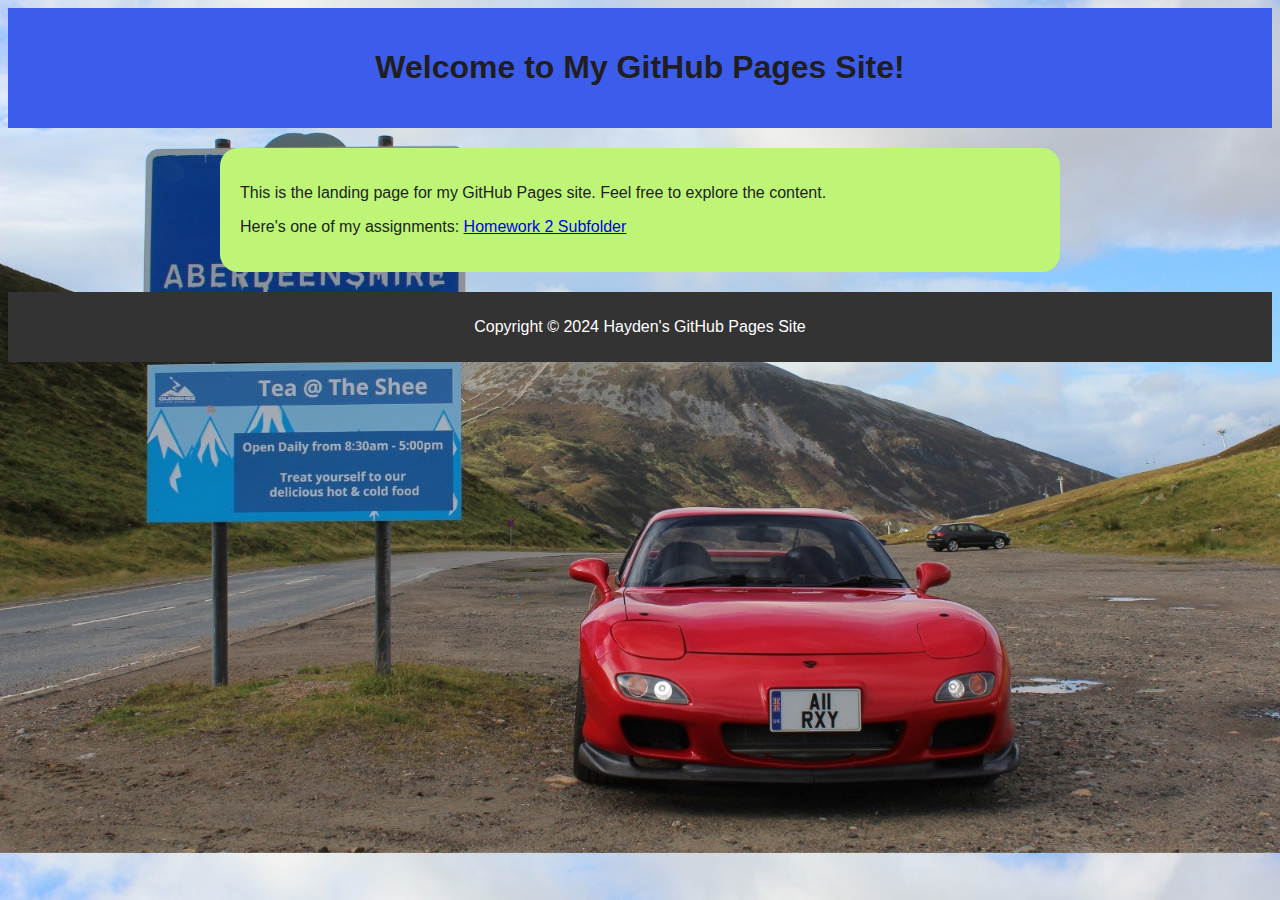
==== index.html @ fe5bf73b "Final" ====
<!DOCTYPE html>
<html lang="en">

<head>
    <meta charset="UTF-8">
    <meta name="viewport" content="width=device-width, initial-scale=1.0">
    <title>Hayden's GitHub Pages Site</title>
    <link rel="stylesheet" href="index.css">
</head>

<body>

    <header>
        <h1>Welcome to My GitHub Pages Site!</h1>
    </header>

    <section>
        <p>This is the landing page for my GitHub Pages site. Feel free to explore the content.</p>

        <p>Here's one of my assignments: <a href="csc300x-hw2">Homework 2 Subfolder</a></p>
    </section>

    <footer>
        <p>Copyright © 2024 Hayden's GitHub Pages Site</p>
    </footer>

</body>

</html>
---- index.css ----
body {
    font-family: 'Arial', sans-serif;
    background-image: url('RX7sco.jpg');
    background-size: cover;
    color: #201e1e;
}

header {
    background-color: #3c5dec;
    padding: 20px;
    text-align: center;
}

section {
    max-width: 800px;
    margin: 20px auto;
    padding: 20px;
    background-color: #bef576;
    border-radius: 18px;
}

footer {
    background-color: #333;
    color: #fff;
    text-align: center;
    padding: 10px;
}
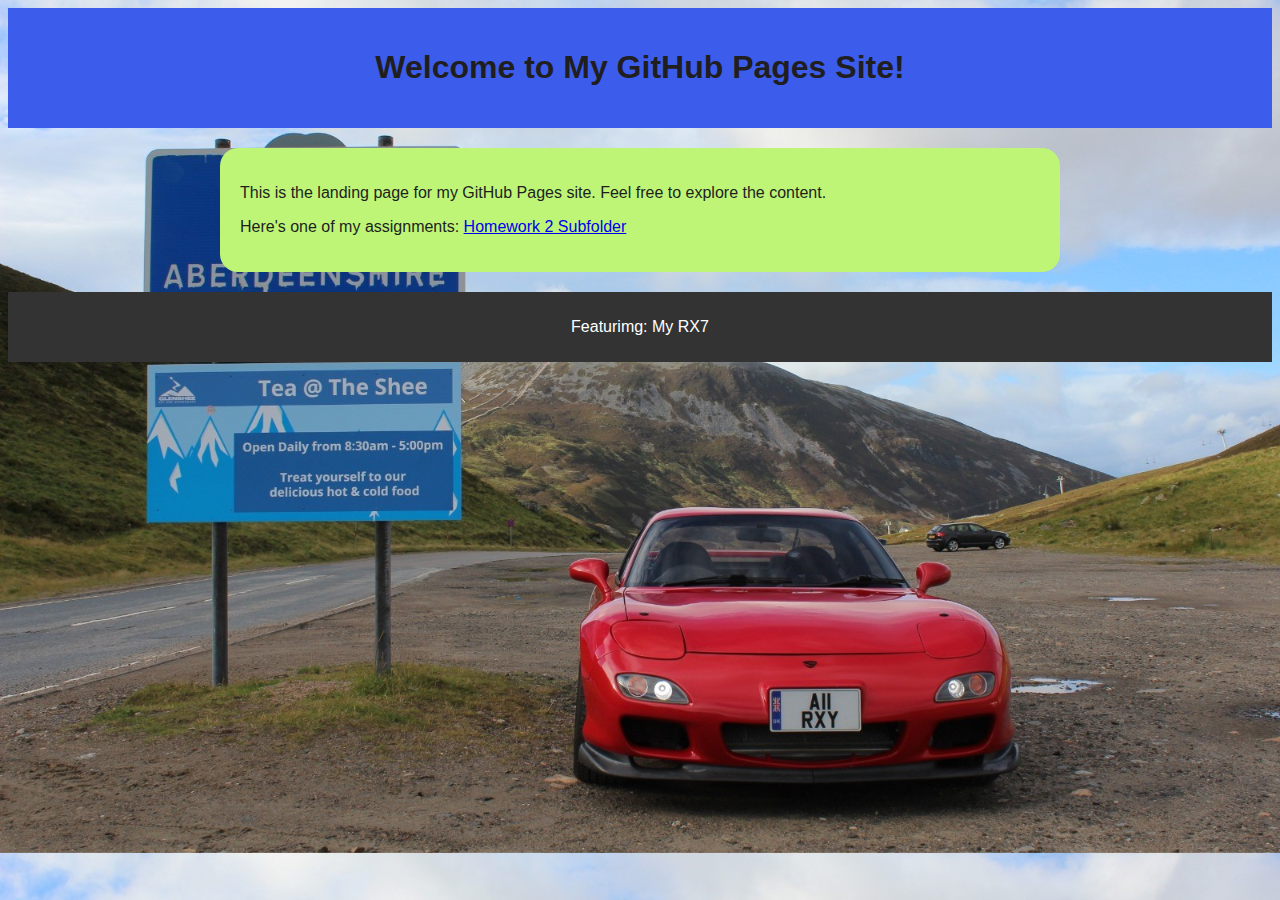
==== commit e22d5ef7: "update" ====
--- a/index.html
+++ b/index.html
@@ -21,7 +21,7 @@
     </section>
 
     <footer>
-        <p>Copyright © 2024 Hayden's GitHub Pages Site</p>
+        <p>Featurimg: My RX7</p>
     </footer>
 
 </body>
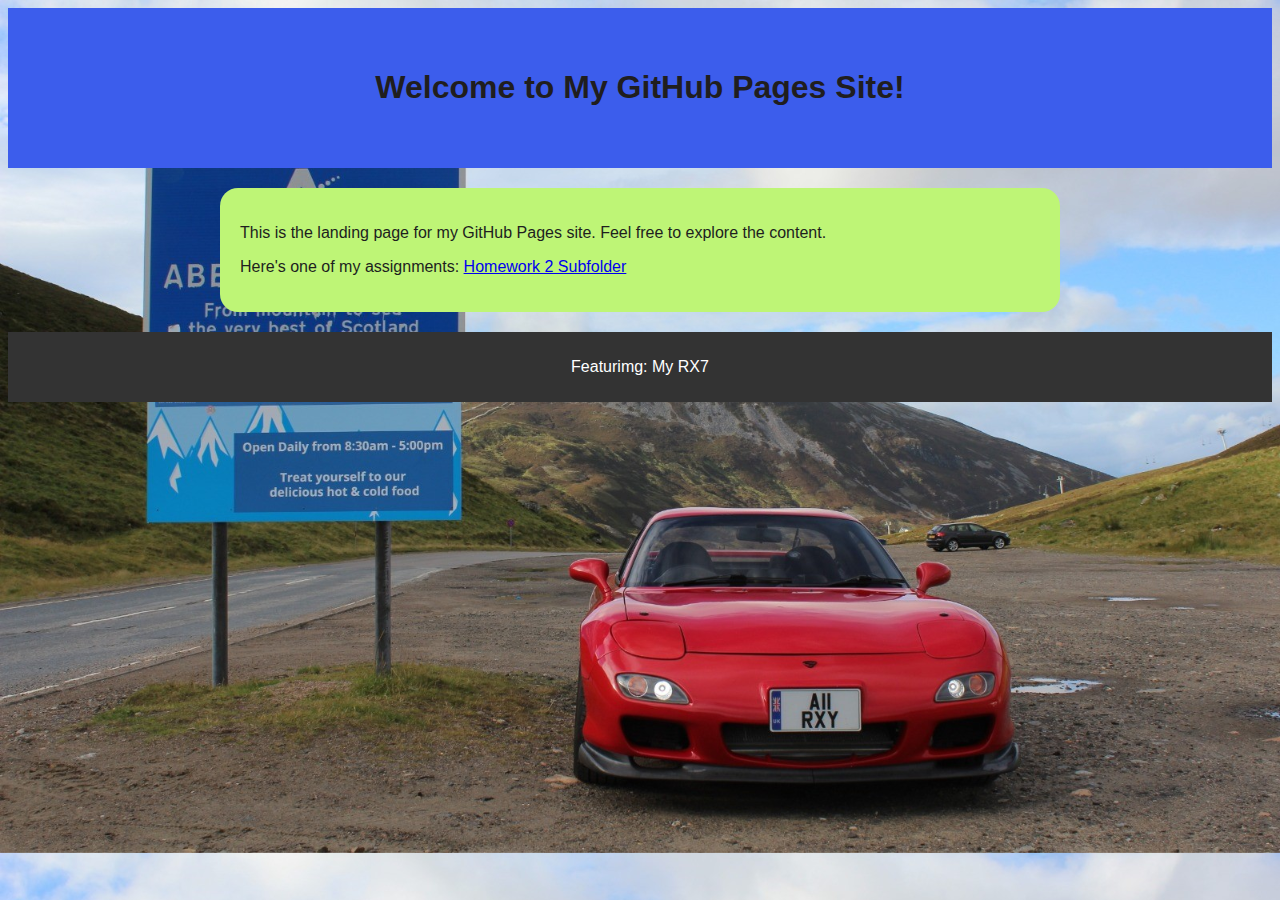
==== commit 56a1d137: "update" ====
--- a/index.html
+++ b/index.html
@@ -14,11 +14,11 @@
         <h1>Welcome to My GitHub Pages Site!</h1>
     </header>
 
-    <section>
+    <div>
         <p>This is the landing page for my GitHub Pages site. Feel free to explore the content.</p>
 
         <p>Here's one of my assignments: <a href="csc300x-hw2">Homework 2 Subfolder</a></p>
-    </section>
+    </div>
 
     <footer>
         <p>Featurimg: My RX7</p>
--- a/index.css
+++ b/index.css
@@ -5,13 +5,13 @@
     color: #201e1e;
 }
 
-header {
+header, h1 {
     background-color: #3c5dec;
     padding: 20px;
     text-align: center;
 }
 
-section {
+div {
     max-width: 800px;
     margin: 20px auto;
     padding: 20px;
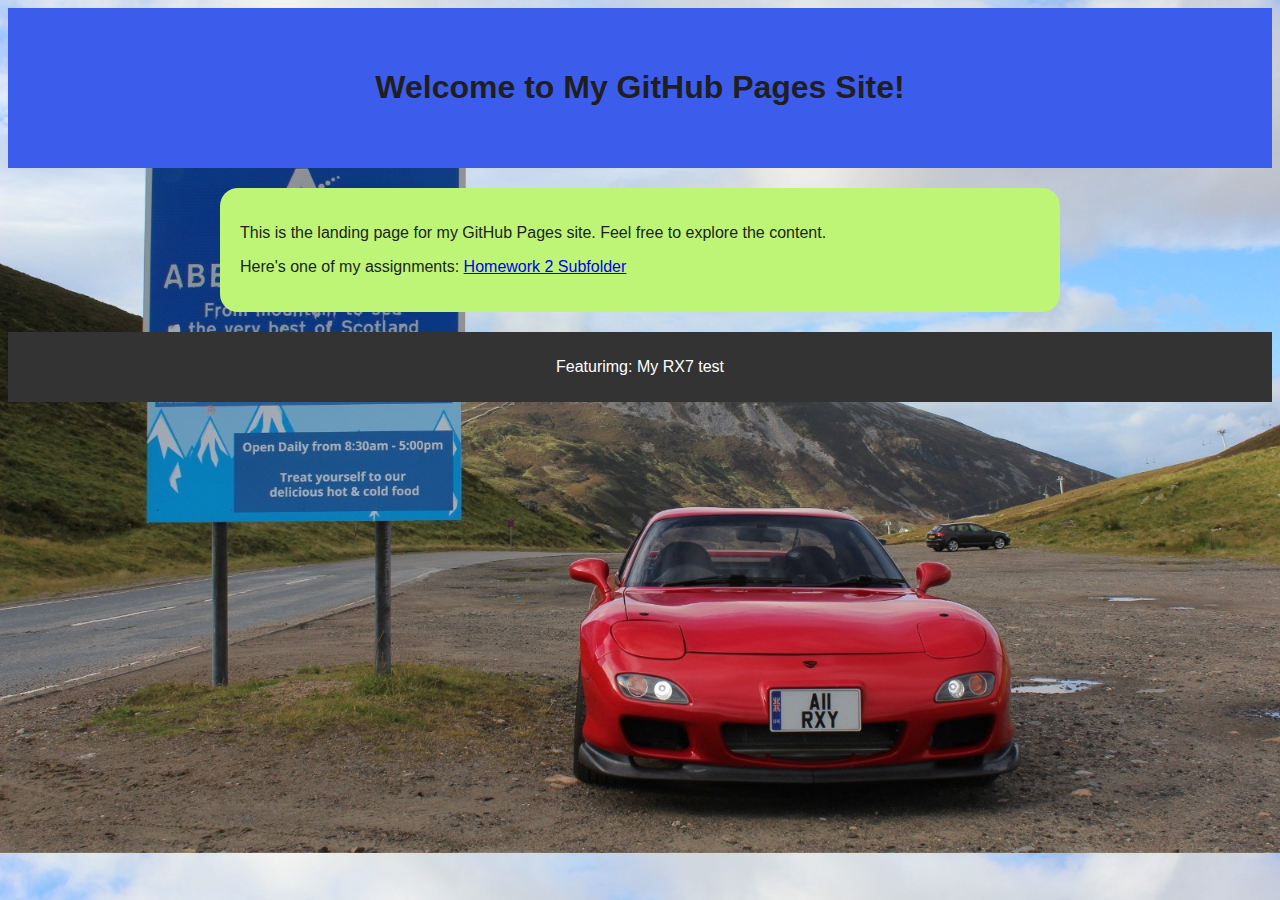
==== commit 68610dc5: "test push" ====
--- a/index.html
+++ b/index.html
@@ -21,7 +21,7 @@
     </div>
 
     <footer>
-        <p>Featurimg: My RX7</p>
+        <p>Featurimg: My RX7 test</p>
     </footer>
 
 </body>
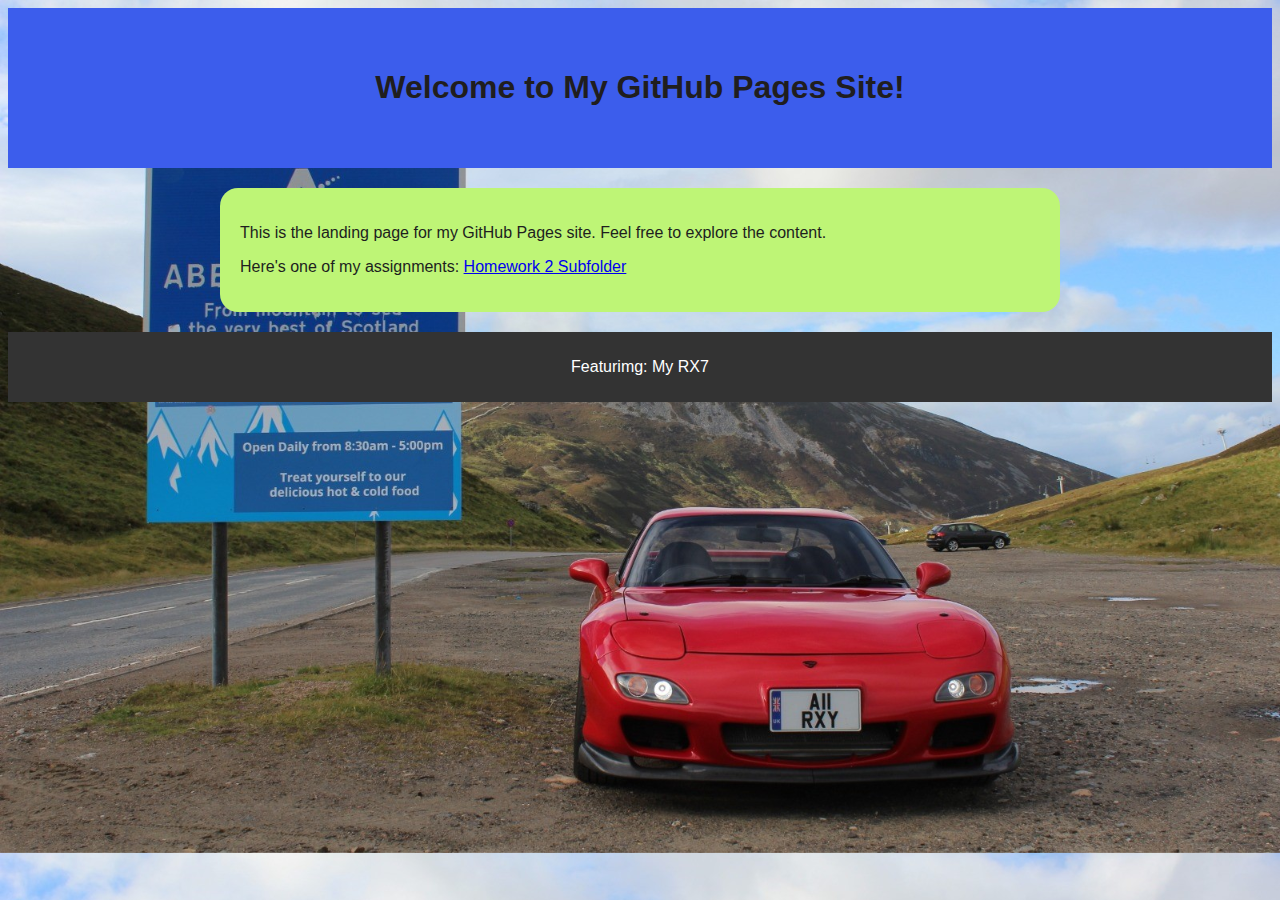
==== commit 8dd8cfcd: "test" ====
--- a/index.html
+++ b/index.html
@@ -21,7 +21,7 @@
     </div>
 
     <footer>
-        <p>Featurimg: My RX7 test</p>
+        <p>Featurimg: My RX7</p>
     </footer>
 
 </body>
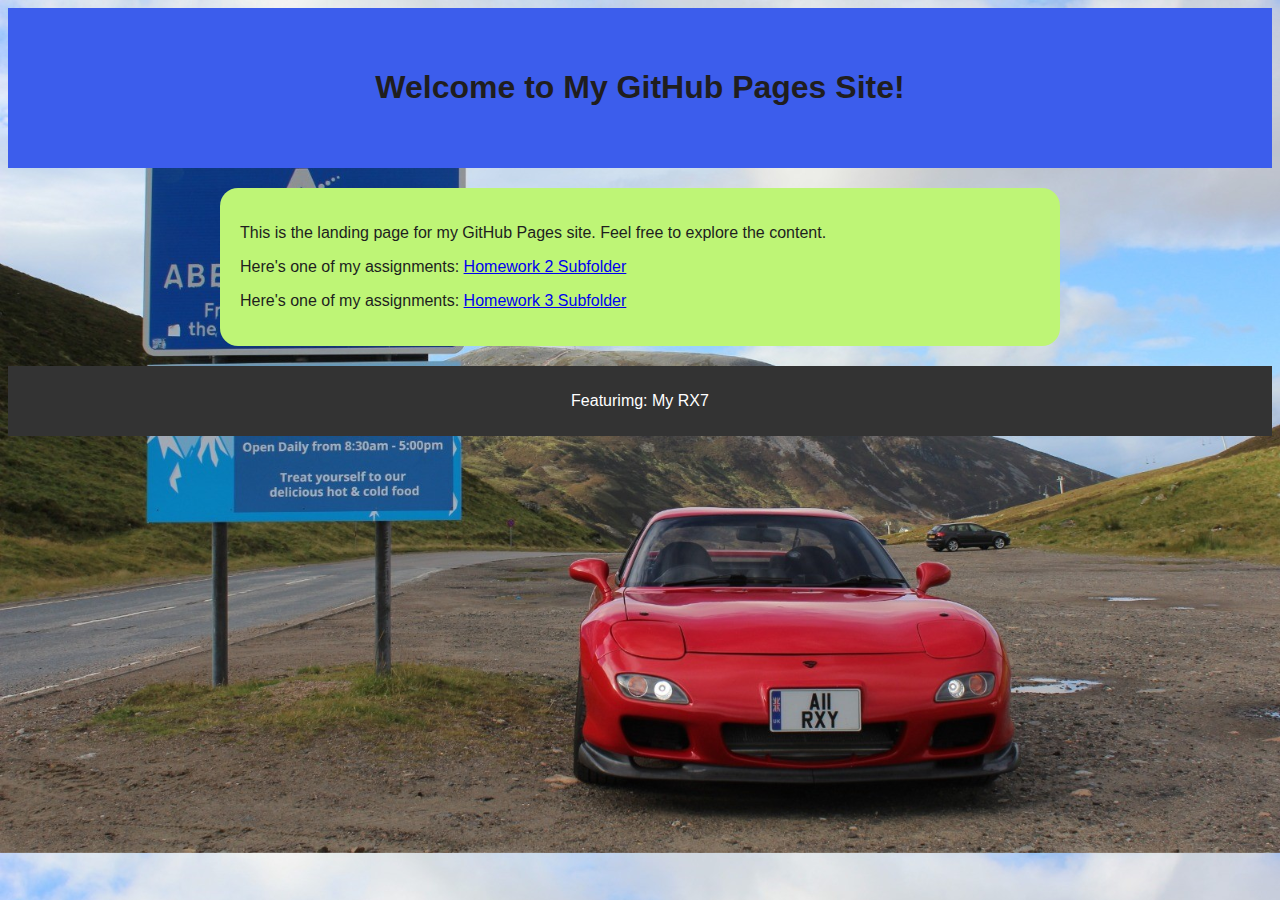
==== commit 2739f91e: "update" ====
--- a/index.html
+++ b/index.html
@@ -18,6 +18,8 @@
         <p>This is the landing page for my GitHub Pages site. Feel free to explore the content.</p>
 
         <p>Here's one of my assignments: <a href="csc300x-hw2">Homework 2 Subfolder</a></p>
+
+        <p>Here's one of my assignments: <a href="csc300x-hw3">Homework 3 Subfolder</a></p>
     </div>
 
     <footer>
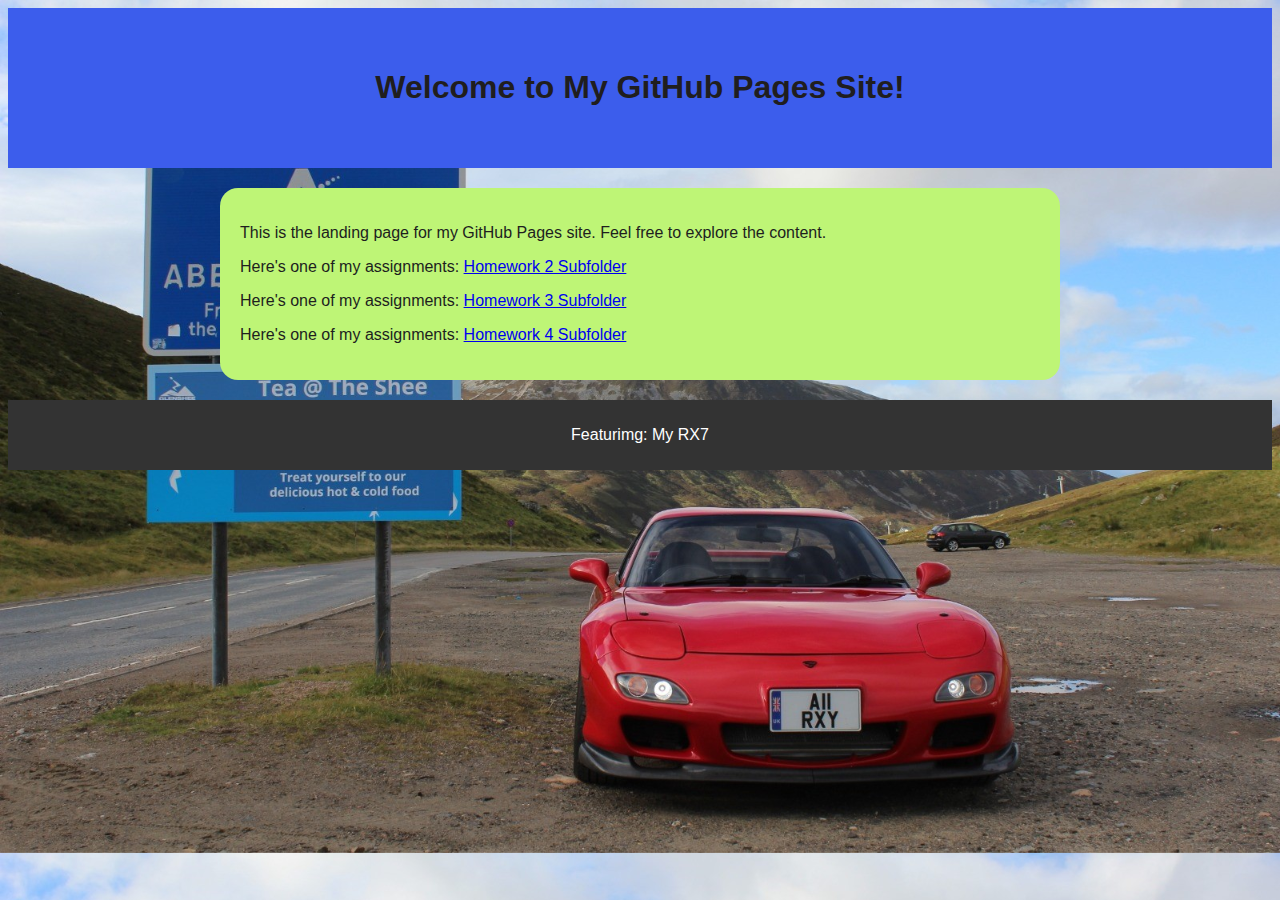
==== commit ff84bf20: "upd" ====
--- a/index.html
+++ b/index.html
@@ -20,6 +20,8 @@
         <p>Here's one of my assignments: <a href="csc300x-hw2">Homework 2 Subfolder</a></p>
 
         <p>Here's one of my assignments: <a href="csc300x-hw3">Homework 3 Subfolder</a></p>
+
+        <p>Here's one of my assignments: <a href="csc300x-hw4">Homework 4 Subfolder</a></p>
     </div>
 
     <footer>
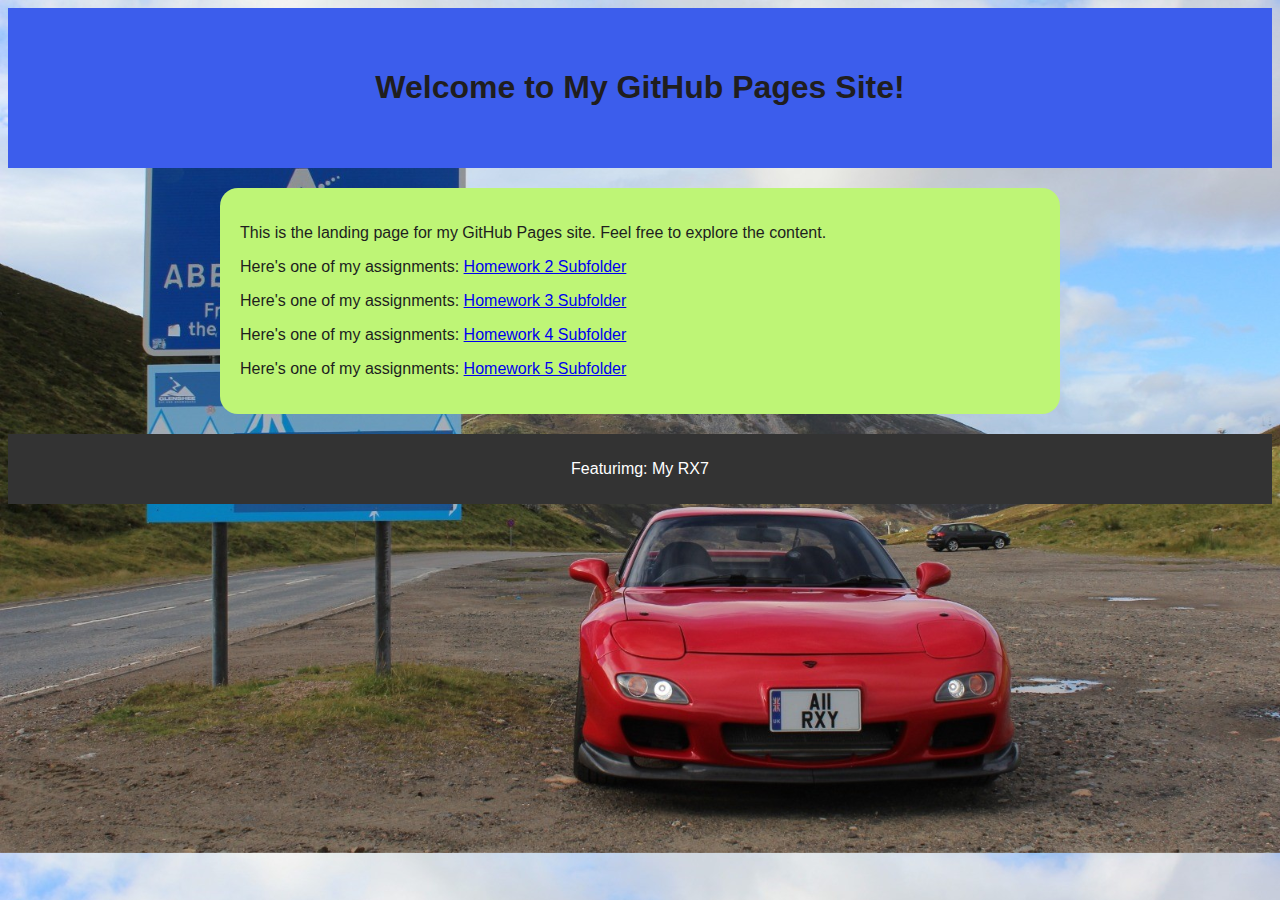
==== commit 0a727512: "homepage" ====
--- a/index.html
+++ b/index.html
@@ -22,6 +22,8 @@
         <p>Here's one of my assignments: <a href="csc300x-hw3">Homework 3 Subfolder</a></p>
 
         <p>Here's one of my assignments: <a href="csc300x-hw4">Homework 4 Subfolder</a></p>
+
+        <p>Here's one of my assignments: <a href="csc300x-hw5">Homework 5 Subfolder</a></p>
     </div>
 
     <footer>
